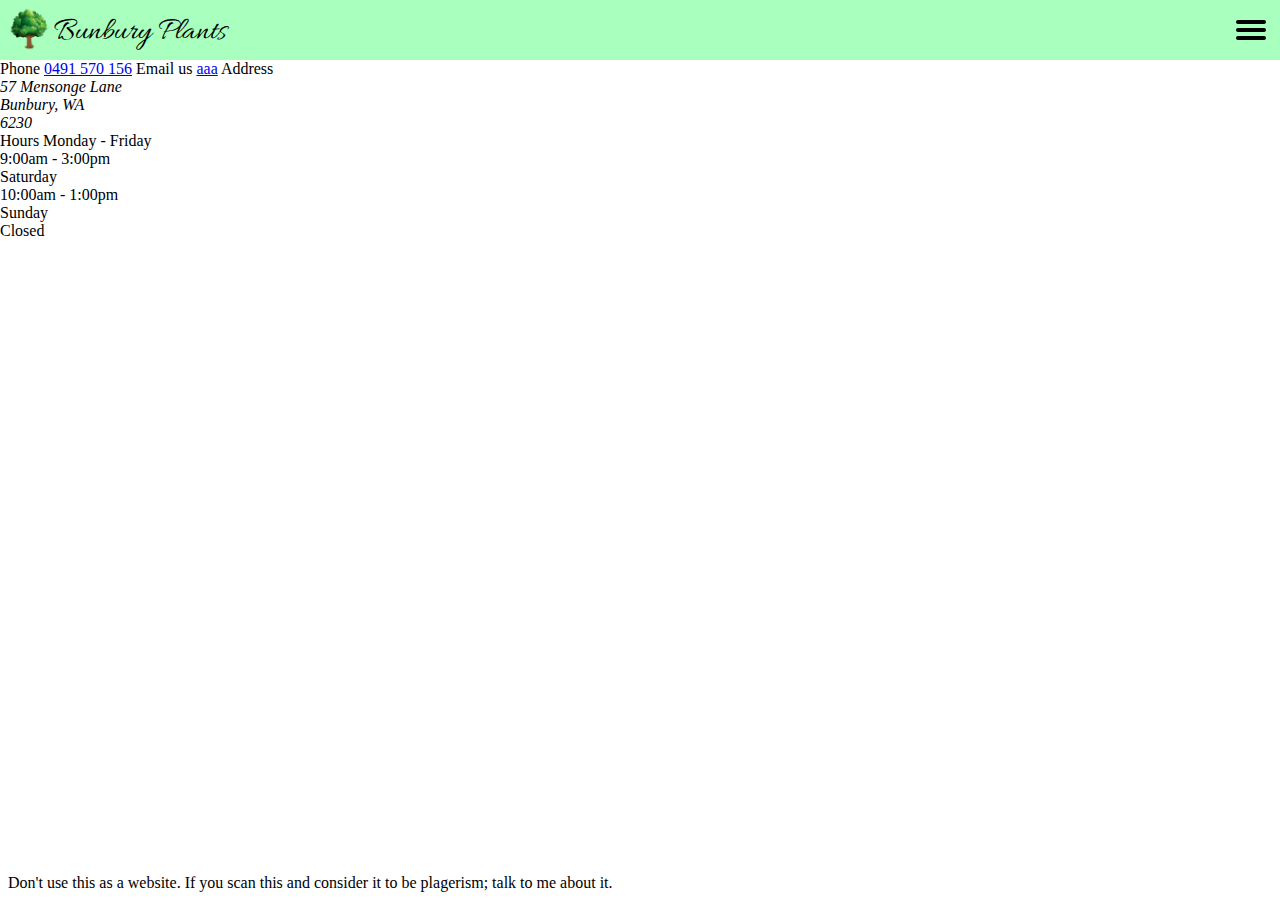
==== contactus.html @ d88057e8 "a" ====
<!DOCTYPE html>
<html>
	<head>
		<title>Contact Us | Bunbury Plants</title>
		<link rel="stylesheet" href="style.css">
		<link rel="icon" type="image/x-icon" href="images/favicon.ico">
	</head>
	<body>
		<header class="mainBar">
			<a class="homeLink" href="index.html">
				<!-- logo links to homepage -->
				<img class="logo" src="images/logo.png" alt="Bunbury Plants Logo">
				<!-- sitename links to homepage -->
				<h1 class="siteName">Bunbury Plants</h1>
			</a>
			<!-- below a certain width, menu takes up full page width rather than a dropdown pinned to right -->
			<nav class="menuContainer">
				<input id="menuToggle" type="checkbox"/>
				<label class="menuIconContainer" for="menuToggle">
					<div class="menuIcon"></div>
				</label>
				<div class="menu">
					<a href="index.html">Home Page</a>
					<a href="shop.html">Shop</a>
					<a href="faq.html">FAQ</a>
					<a href="#">Contact Us</a>
				</div>
			</nav>
		</header>
		<main>
			<span>Phone</span>
			<a class="fakeLink" href="#">0491 570 156</a> <!-- Ficticus number. -->

			<span>Email us</span>
			<a class="fakeLink" href="#">aaa</a> <!-- There's no email. -->

			<span>Address</span>
			<address>57 Mensonge Lane<br>Bunbury, WA<br>6230</address> <!-- It's a lie. -->

			<span>Hours</span>
			<span>Monday - Friday<br>9:00am - 3:00pm<br>Saturday<br>10:00am - 1:00pm<br>Sunday<br>Closed</span> <!-- This place doesn't exist. -->
		</main>
		<footer>
			<div>Don't use this as a website. If you scan this and consider it to be plagerism; talk to me about it.</div>
		</footer>
	</body>
</html>
---- style.css ----
@font-face {
  font-family: "Allura";
  font-style: normal;
  font-weight: 400;
  src: url("fonts/allura-latin-400-normal.woff2") format("woff2");
  unicode-range: U+0000-00FF, U+0131, U+0152-0153, U+02BB-02BC, U+02C6, U+02DA, U+02DC, U+2000-206F, U+2074, U+20AC, U+2122, U+2191, U+2193, U+2212, U+2215, U+FEFF, U+FFFD;
}
body {
  margin: 0;
}

.homeLink {
  display: flex;
  color: black;
  text-decoration: none;
}

.logo {
  height: auto;
  width: auto;
  max-height: 50px;
  max-width: 50px;
}

.siteName {
  font-family: Allura, "Lucidia Calligraphy", cursive;
  font-style: normal;
  font-weight: 400;
  margin: 8px 0 0;
}

.mainBar {
  display: flex;
  gap: 20px;
  width: 100%;
  height: 60px;
  background-color: #a8ffbe;
  justify-content: space-between;
  padding: 4px;
  box-sizing: border-box;
}

.bannerImg {
  height: 200px;
  display: flex;
  flex-direction: column;
  justify-content: center;
  overflow: hidden;
}

.bannerDesc {
  color: #fff;
  font-size: 5.5vw;
  margin: 0;
  align-self: center;
  text-shadow: 0 0 0.5vw #000;
}

@media (max-width: 600px) {
  .bannerDesc {
    font-size: 30px;
    overflow: hidden;
    white-space: nowrap;
  }
}
.articles {
  display: flex;
  flex-direction: row;
  flex-wrap: wrap;
  gap: 20px;
  padding: 20px 80px;
}

a.article {
  min-height: 300px;
  max-height: 40vh;
  width: calc(25% - 15px);
  max-width: 30vw;
  border: 2px solid black;
  border-radius: 16px;
  box-sizing: border-box;
  transition: transform 0.3s ease-in-out;
  display: inline-flex;
  flex-direction: column;
  padding: 4px;
}
a.article:hover {
  transform: translateY(-2px);
}

.articleDesc {
  padding: 4px;
}

.articleImg {
  width: 80%;
  height: 40%;
  align-self: center;
}

footer {
  position: absolute;
  bottom: 0;
  padding: 8px;
}

.fakeLink {
  cursor: not-allowed;
}

.faqList {
  list-style-position: inside;
  display: flex;
  flex-direction: column;
  flex-wrap: nowrap;
  padding: 20px 80px;
  gap: 20px;
}

.faqQWrapper {
  border: 1px solid black;
  padding: 4px 4px 4px 10px;
  border-radius: 16px;
}

.faqCheckbox {
  display: none;
}
.faqCheckbox:checked + .faqQHeader .dropdownIconContainer {
  transform: rotate(180deg);
}
.faqCheckbox:checked ~ .faqA {
  display: inline-block;
  height: auto;
}

.faqQHeader {
  width: 100%;
}

.faqA {
  display: none;
  height: 0;
  width: 100%;
  border-top: 1px solid black;
  margin: 0 -4px 0 -10px;
  padding: 0 4px 0 10px;
}

.dropdownIconContainer {
  display: flex;
  cursor: pointer;
  height: 23px;
  width: 30px;
  flex-direction: column;
  justify-content: center;
  align-items: center;
  float: right;
  align-self: center;
}

.dropdownIcon {
  position: relative;
  top: -4px;
  z-index: -1;
}
.dropdownIcon::before, .dropdownIcon::after {
  content: "";
  display: block;
  background: #000;
  width: 10px;
  height: 2px;
  position: relative;
}
.dropdownIcon::before {
  left: 3px;
  transform: rotate(-45deg);
  bottom: -5px;
}
.dropdownIcon::after {
  right: 3px;
  bottom: -3px;
  transform: rotate(45deg);
}

.srOnly {
  position: absolute;
  width: 1px;
  height: 1px;
  padding: 0;
  margin: -1px;
  overflow: hidden;
  clip: rect(0, 0, 0, 0);
  border: 0;
}

.menuContainer {
  transform: rotate(0deg);
  display: flex;
}

.menu {
  display: flex;
  flex-direction: column;
  list-style-type: none;
  padding: 0;
  margin: 0;
  justify-content: center;
  align-items: center;
  width: 0;
  position: absolute;
}
.menu > a {
  display: flex;
  justify-content: center;
  width: 100%;
  color: #000;
  background: #61c67b;
  overflow: hidden;
  align-items: center;
  padding: 0 4px;
}

.menuIconContainer {
  display: flex;
  cursor: pointer;
  height: 30px;
  width: 30px;
  flex-direction: column;
  justify-content: center;
  align-items: center;
  float: right;
  align-self: center;
  padding-right: 10px;
}

.menuIcon, .menuIcon::before, .menuIcon::after {
  display: block;
  background: #000;
  width: 30px;
  height: 4px;
  border-radius: 2px;
  position: absolute;
}
.menuIcon::before {
  content: "";
  margin-top: -8px;
}
.menuIcon::after {
  content: "";
  margin-top: 8px;
}

#menuToggle {
  display: none;
}
#menuToggle ~ div > a {
  height: 0;
  border: 0;
}
#menuToggle:checked + label > div {
  background: rgba(0, 0, 0, 0);
}
#menuToggle:checked + label > div::before {
  margin-top: 0;
  transform: rotate(45deg);
}
#menuToggle:checked + label > div::after {
  margin-top: 0;
  transform: rotate(-45deg);
}
#menuToggle:checked ~ div {
  width: -webkit-max-content;
  width: -moz-max-content;
  width: max-content;
  right: 0;
  top: 56px;
}
#menuToggle:checked ~ div > a {
  height: 2.5em;
  border: 1px solid rgba(255, 255, 255, 0.2);
}
#menuToggle:checked ~ div > a:first-child {
  border-top: none;
}
#menuToggle:checked ~ div > a:last-child {
  border-bottom: none;
}/*# sourceMappingURL=style.css.map */
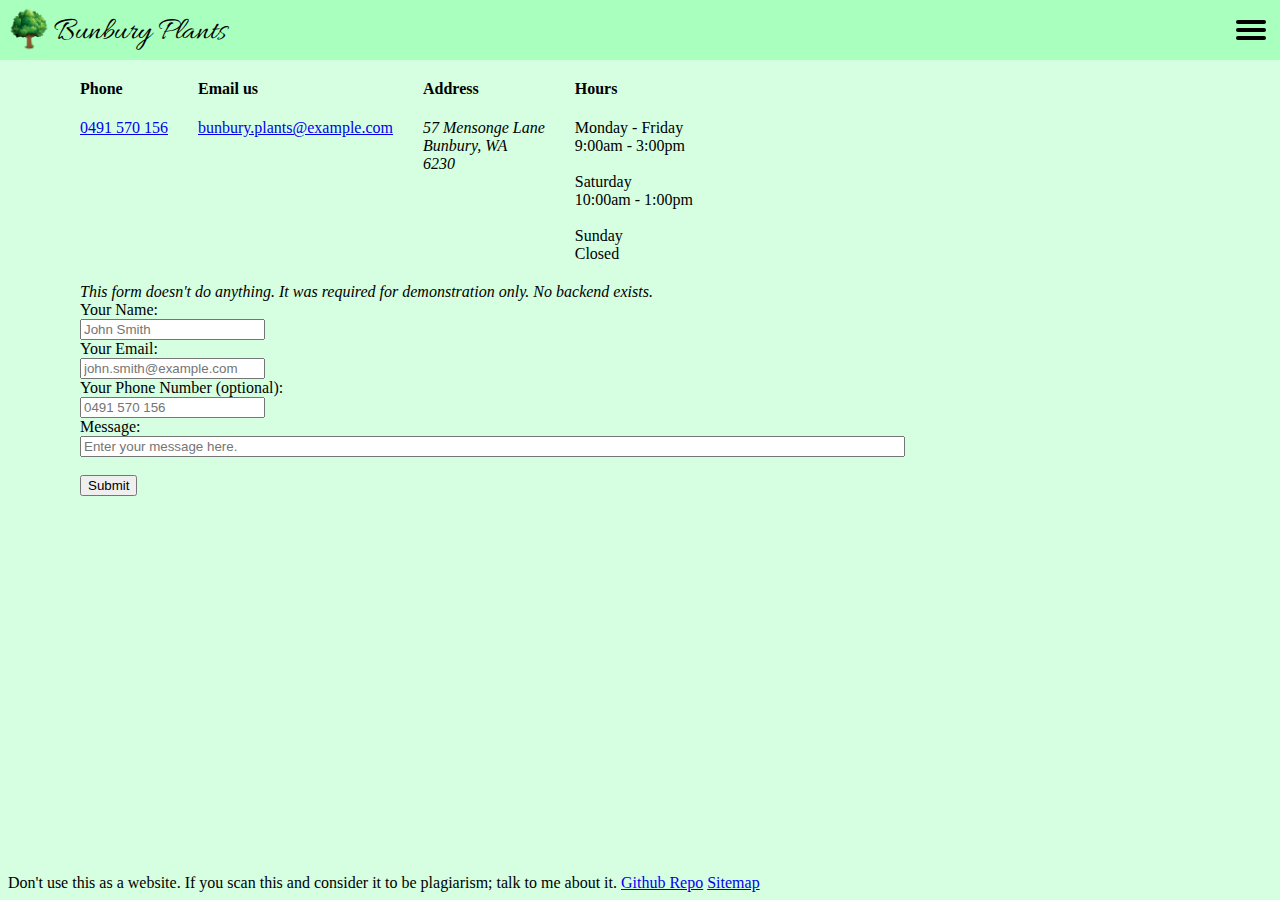
==== commit 63deac3a: "yea boi" ====
--- a/contactus.html
+++ b/contactus.html
@@ -27,21 +27,52 @@
 				</div>
 			</nav>
 		</header>
-		<main>
-			<span>Phone</span>
-			<a class="fakeLink" href="#">0491 570 156</a> <!-- Ficticus number. -->
-
-			<span>Email us</span>
-			<a class="fakeLink" href="#">aaa</a> <!-- There's no email. -->
-
-			<span>Address</span>
-			<address>57 Mensonge Lane<br>Bunbury, WA<br>6230</address> <!-- It's a lie. -->
-
-			<span>Hours</span>
-			<span>Monday - Friday<br>9:00am - 3:00pm<br>Saturday<br>10:00am - 1:00pm<br>Sunday<br>Closed</span> <!-- This place doesn't exist. -->
+		<main class="contactMain">
+			<div class="contactFlex">
+				<div>
+					<h4 class="contactHeader">Phone</h4>
+					<a class="fakeLink" href="#">0491 570 156</a> <!-- Ficticus number. -->
+				</div>
+				<div>
+					<h4 class="contactHeader">Email us</h4>
+					<a class="fakeLink" href="#">bunbury.plants@example.com</a> <!-- There's no email. -->
+				</div>
+				<div>
+					<h4 class="contactHeader">Address</h4>
+					<address>57 Mensonge Lane<br>Bunbury, WA<br>6230</address> <!-- It's a lie. -->
+				</div>
+				<div>
+					<h4 class="contactHeader">Hours</h4>
+					<span>Monday - Friday<br>9:00am - 3:00pm<br><br>Saturday<br>10:00am - 1:00pm<br><br>Sunday<br>Closed</span> <!-- This place doesn't exist. -->
+				</div>
+			</div>
+			<div>
+				<i>This form doesn't do anything. It was required for demonstration only. No backend exists.</i>
+				<form>
+					<label for="name">Your Name:</label><br>
+					<input type="text" id="name" name="name" required placeholder="John Smith"><br>
+					<label for="email">Your Email:</label><br>
+					<input type="email" id="email" name="email" required placeholder="john.smith@example.com" autocomplete="off"><br>
+					<label for="phone">Your Phone Number (optional):</label><br>
+					<!--
+					Pattern below is for the following patterns: XXXX[space or dash]XXX[space or dash]XXX OR (10 digits in a row) OR 0X[space or dash]XXXX[space or dash]XXXX OR XXXX[space or dash]XXXX OR (8 digits in a row)
+					Example: 0491-570-156, 0491 570 156, 0491570156, 0491-570 156 == valid, mobile numbers (these CAN start as 040*)
+					Example: 02 5550 1234, 03-5550 1234, 0755501234 == valid, interstate numbers (these CANNOT start as 0X0*)
+					also the 06* or 09* numbers don't exist
+					Example: 06 1234 5678 == Not valid, "interstate" style (06 doesn't exist)
+					Example: 55501234, 5550 1234 == not valid but real intrastate numbers
+					-->
+					<input type="tel" id="phone" name="phone" pattern="[0][0-578][0-9]{2}(-| )[0-9]{3}(-| )[0-9]{3}|[0][0-578][0-9]{8}" placeholder="0491 570 156" autocomplete="off"><br>
+					<label for="contents">Message:</label><br>
+					<input type="text" id="contents" name="contents" class="message" minlength="1" maxlength="1000" required placeholder="Enter your message here." size="100"><br><br>
+					<input type="submit" value="Submit">
+				</form>
+			</div>
 		</main>
 		<footer>
-			<div>Don't use this as a website. If you scan this and consider it to be plagerism; talk to me about it.</div>
+			<span>Don't use this as a website. If you scan this and consider it to be plagiarism; talk to me about it.</span>
+			<a href="https://github.com/INeededThisForSRTAFE/ICTWEB304-A2">Github Repo</a>
+			<a href="sitemap.html">Sitemap</a>
 		</footer>
 	</body>
 </html>--- a/style.css
+++ b/style.css
@@ -7,6 +7,7 @@
 }
 body {
   margin: 0;
+  background-color: #d5ffe0;
 }
 
 .homeLink {
@@ -108,6 +109,188 @@
   cursor: not-allowed;
 }
 
+.contactMain {
+  display: flex;
+  flex-direction: column;
+  padding: 20px 80px;
+}
+
+.contactFlex {
+  display: flex;
+  flex-wrap: wrap;
+  gap: 30px;
+  align-self: flex-start;
+  padding-bottom: 20px;
+}
+
+.contactHeader {
+  margin: 0 0 1.33em;
+}
+
+.pageList {
+  padding: 20px 80px;
+}
+
+.shopMain {
+  display: flex;
+  flex-direction: row;
+  padding: 20px 80px;
+  gap: 20px;
+}
+
+.itemsHeader {
+  display: flex;
+  flex-wrap: nowrap;
+}
+.itemsHeader h2 {
+  flex: 1 1 auto;
+  margin-top: 0;
+}
+
+.itemsOptions {
+  float: right;
+}
+
+.list, .grid {
+  display: flex;
+  gap: 10px;
+}
+
+.list {
+  flex-direction: column;
+  flex-wrap: nowrap;
+}
+.list .shopItem {
+  height: 120px;
+  width: 100%;
+  justify-content: space-between;
+  align-items: center;
+  gap: 10px;
+}
+.list .itemImg {
+  flex: 0 0 auto;
+  max-height: 100px;
+  max-width: 100px;
+}
+
+.grid {
+  flex-direction: row;
+}
+.grid .shopItem {
+  flex-direction: column;
+  height: 400px;
+  width: 400px;
+}
+.grid .itemImg {
+  height: 250px;
+  width: auto;
+  align-self: center;
+}
+.grid .itemNameContainer {
+  order: 1;
+}
+.grid .itemPrice {
+  order: 0;
+}
+.grid .itemAdd {
+  order: 2;
+}
+.grid .itemModel {
+  float: right;
+}
+
+.shopItem {
+  display: flex;
+  flex-wrap: nowrap;
+  font-size: 18px;
+  box-sizing: border-box;
+  padding: 10px;
+  border: 1px solid black;
+  border-radius: 16px;
+}
+
+.itemNameContainer {
+  flex: 1 1 auto;
+}
+
+.itemName {
+  max-height: 100px;
+}
+
+.itemModel {
+  color: #333;
+  font-size: 12px;
+  font-style: italic;
+}
+
+.shopItemsContainer {
+  flex: 1 1 auto;
+}
+
+.filters {
+  flex: 0 0 100px;
+  background-color: rgba(119, 119, 119, 0.0666666667);
+  height: -webkit-fit-content;
+  height: -moz-fit-content;
+  height: fit-content;
+}
+
+.layoutToggleIconContainer {
+  display: flex;
+  cursor: pointer;
+  height: 30px;
+  width: 30px;
+  flex-direction: column;
+  justify-content: center;
+  align-items: center;
+  float: right;
+  align-self: center;
+  padding-right: 10px;
+}
+
+.layoutToggleIcon {
+  display: inline-flex;
+  gap: 4px;
+}
+.layoutToggleIcon > div {
+  display: inline-flex;
+  gap: 4px;
+  flex-direction: column;
+}
+.layoutToggleIcon > div::before, .layoutToggleIcon > div::after {
+  content: "";
+  width: 8px;
+  height: 8px;
+  background: #000;
+  border-radius: 3px;
+}
+
+#layoutToggle {
+  display: none;
+}
+#layoutToggle:checked + label > div {
+  flex-direction: column;
+  gap: 2px;
+}
+#layoutToggle:checked + label > div > div {
+  gap: 2px;
+}
+#layoutToggle:checked + label > div > div::before, #layoutToggle:checked + label > div > div::after {
+  width: 20px;
+  height: 4px;
+}
+
+.faqTable {
+  border: 2px solid black;
+  border-collapse: collapse;
+}
+.faqTable td, .faqTable th {
+  border: 1px solid black;
+}
+.faqTable th {
+  text-align: left;
+}
+
 .faqList {
   list-style-position: inside;
   display: flex;
